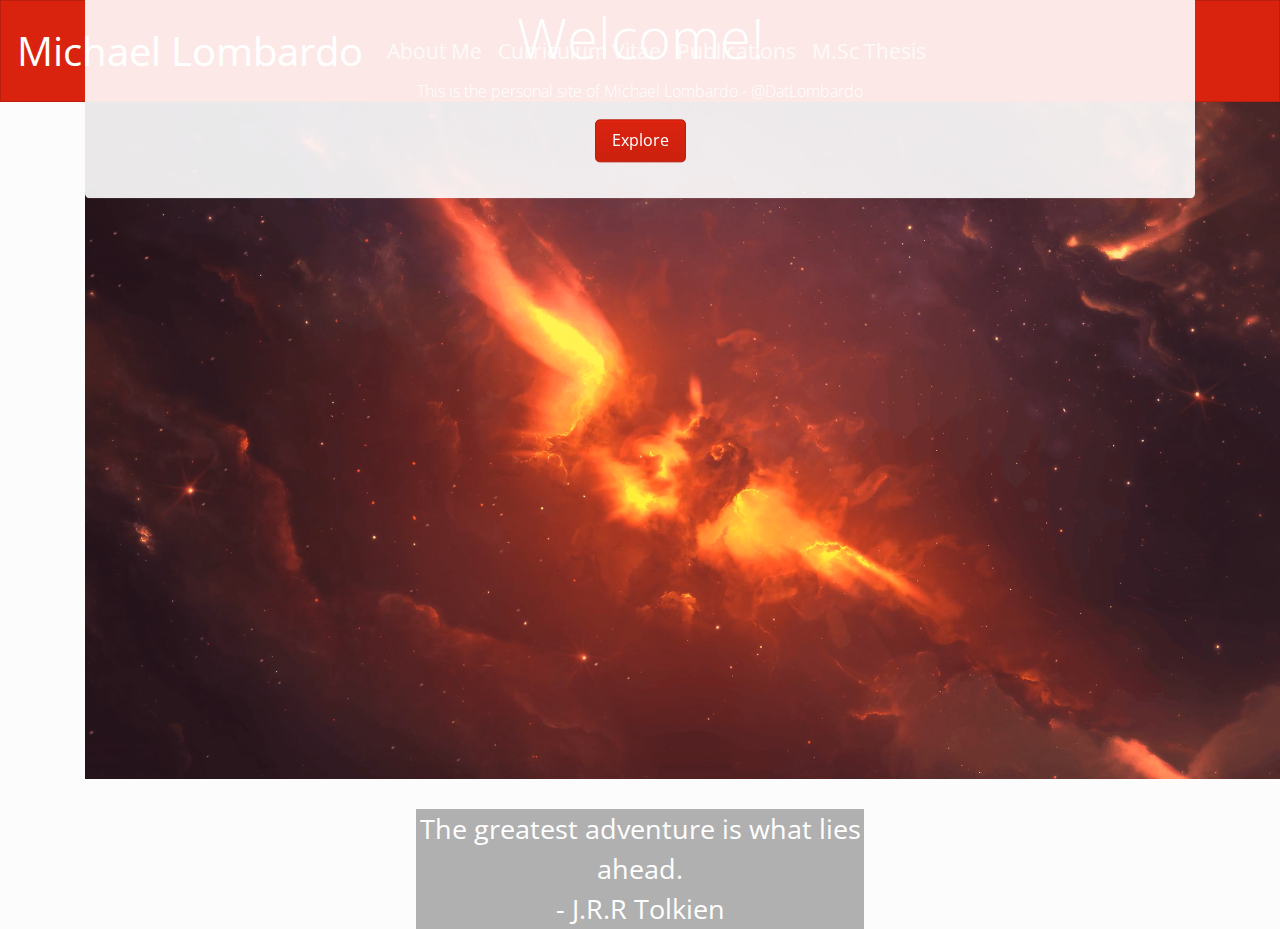
==== index.html @ 6d76cc5a "added fixes" ====
<!DOCTYPE html>
<html lang="en">
<head>
  <title>Redirecting...</title>
  <script>
    if (/Mobi|Android/i.test(navigator.userAgent)) {
      window.location.href = "vitae.html"; // Redirect mobile users
    } else {
      window.location.href = "landing.html"; // Redirect non-mobile users
    }
  </script>
</head>
<body>
  <p>Redirecting based on device...</p>
</body>
</html>
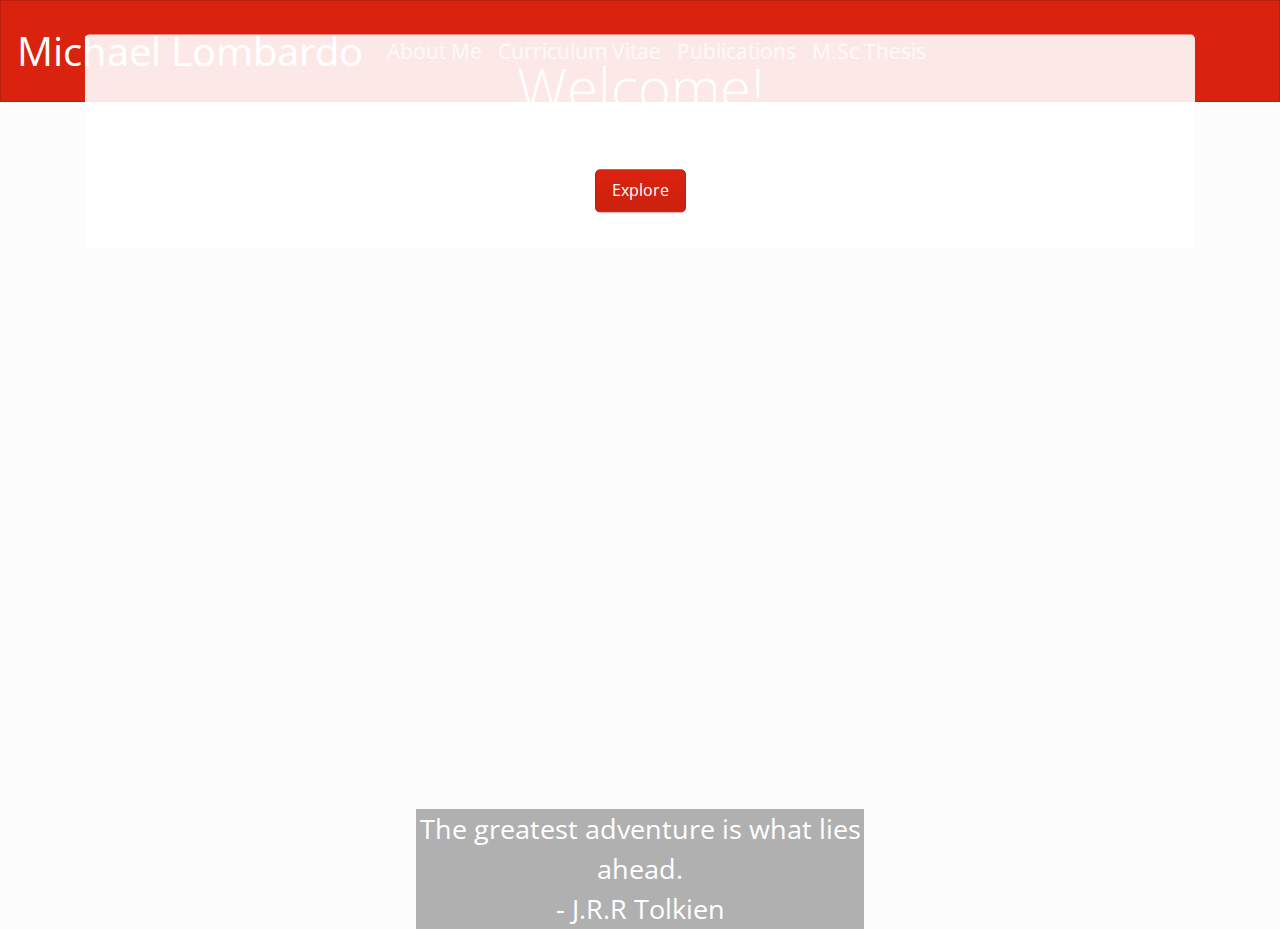
==== commit c99d10fe: "Removed video" ====
--- a/index.html
+++ b/index.html
@@ -1,16 +1,66 @@
 <!DOCTYPE html>
 <html lang="en">
 <head>
-  <title>Redirecting...</title>
-  <script>
-    if (/Mobi|Android/i.test(navigator.userAgent)) {
-      window.location.href = "vitae.html"; // Redirect mobile users
-    } else {
-      window.location.href = "landing.html"; // Redirect non-mobile users
+  <title>DatLombardo</title>
+  <meta charset="utf-8" />
+  <meta name="viewport" content="width=device-width, initial-scale=1" />
+  <link rel="stylesheet" href="assets/bootstrap.min.css">
+  <link rel="stylesheet" type="text/css" href="assets/text.css">
+  <link rel="stylesheet" href="https://maxcdn.bootstrapcdn.com/font-awesome/4.5.0/css/font-awesome.min.css">
+  <style>
+    /* Additional CSS for mobile optimization */
+    .jumbotron {
+      position: relative;
+      text-align: center;
+      background-color: rgba(255, 255, 255, 0.9);
+      padding: 20px;
+      margin-top: 50px; /* Adjust spacing */
     }
-  </script>
+    .blockquote {
+      margin-top: 20px;
+    }
+  </style>
 </head>
+
 <body>
-  <p>Redirecting based on device...</p>
+  <nav class="navbar navbar-expand-lg navbar-dark bg-primary">
+    <a class="navbar-brand" href="index.html">Michael Lombardo</a>
+    <button class="navbar-toggler" type="button" data-toggle="collapse" data-target="#navbarColor01" aria-controls="navbarColor01" aria-expanded="false" aria-label="Toggle navigation">
+      <span class="navbar-toggler-icon"></span>
+    </button>
+    <div class="collapse navbar-collapse" id="navbarColor01">
+      <ul class="navbar-nav mr-auto">
+        <li class="nav-item">
+          <a class="nav-link" href="about.html">About Me</a>
+        </li>
+        <li class="nav-item">
+          <a class="nav-link" href="vitae.html">Curriculum Vitae</a>
+        </li>
+        <li class="nav-item">
+          <a class="nav-link" href="publications.html">Publications</a>
+        </li>
+        <li class="nav-item">
+          <a class="nav-link" href="MScThesis.html">M.Sc Thesis</a>
+        </li>
+      </ul>
+    </div>
+  </nav>
+  <div class="container">
+    <div class="jumbotron">
+      <h1 class="display-4">Welcome!</h1>
+      <p class="lead">This is the personal site of Michael Lombardo - @DatLombardo</p>
+      <p class="lead">
+        <a class="btn btn-primary btn-lg" href="about.html" role="button">Explore</a>
+      </p>
+    </div>
+    <blockquote class="blockquote text-center">
+      <p class="mb-0">The greatest adventure is what lies ahead.</p>
+      <p class="mb-0">- J.R.R Tolkien</p>
+    </blockquote>
+  </div>
+
+  <!-- Bootstrap and jQuery scripts -->
+  <script src="https://code.jquery.com/jquery-3.5.1.min.js" integrity="sha256-9/aliU8dGd2tb6OSsuzixeV4y/faTqgFtohetphbbj0=" crossorigin="anonymous"></script>
+  <script src="https://cdn.jsdelivr.net/npm/bootstrap@4.5.3/dist/js/bootstrap.min.js" integrity="sha384-w1Q4orYjBQndcko6MimVbzY0tgp4pWB4lZ7lr30WKz0vr/aWKhXdBNmNb5D92v7s" crossorigin="anonymous"></script>
 </body>
 </html>
--- a/assets/text.css
+++ b/assets/text.css
@@ -0,0 +1,130 @@
+nav{
+overflow: auto;
+}
+.html{
+  background-color:red;
+}
+
+/*
+Main
+ */
+.navHead {
+  height:10%;
+}
+
+.navbar-brand{
+  font-size: 30pt;
+}
+
+.nav-item{
+  font-size: 16pt;
+}
+.jumbotron {
+    left: 50%;
+    position: absolute;
+    top: 55%;
+    transform: translate(-50%, -55%);
+    text-align: center;
+    width: auto;
+    height: auto;
+    background: rgba(0, 0, 0, 0.3);
+    background-clip:padding-box;
+    padding:25px;
+    color: #fff;
+}
+.blockquote {
+    left: 50%;
+    position: absolute;
+    top: 95%;
+    transform: translate(-50%, -55%);
+    text-align: center;
+    width: 35%;
+    height: auto;
+    color: #fff;
+    font-size: 20pt;
+    background: rgba(0, 0, 0, 0.3);
+}
+
+#videoBG
+ {
+    position:fixed;
+    z-index: -1;
+    height: 100vh;
+    width: 100%;
+    object-fit: cover;
+}
+
+ul.social-network {
+	list-style: none;
+	display: inline;
+  float:right;
+	margin-left:0 !important;
+	padding: 0;
+}
+ul.social-network li {
+	display: inline;
+	margin: 0 5px;
+}
+
+.social-network a.icoFacebook:hover {
+	background-color:#3B5998;
+}
+.social-network a.icoTwitter:hover {
+	background-color:#33ccff;
+}
+.social-network a.icoLinkedin:hover {
+	background-color:#007bb7;
+}
+.social-network a.icoGithub:hover {
+	background-color:#000000;
+}
+.social-network a.icoInstagram:hover {
+	background-color:#833AB4;
+}
+
+.social-network a.icoInstagram:hover i, .social-network a.icoFacebook:hover i, .social-network a.icoTwitter:hover i, .social-network a.icoGithub:hover i, .social-network a.icoLinkedin:hover i, {
+	color:#fff;
+}
+
+a.socialIcon:hover, .socialHoverClass {
+	color:#44BCDD;
+}
+
+.social-circle li a {
+	display:inline-block;
+	position:relative;
+	margin:0 auto 0 auto;
+	-moz-border-radius:50%;
+	-webkit-border-radius:50%;
+	border-radius:50%;
+	text-align:center;
+	width: 50px;
+	height: 50px;
+	font-size:20px;
+	background-color: #464646;
+}
+.social-circle li i {
+	margin:0;
+	line-height:50px;
+	text-align: center;
+}
+
+.social-circle li a:hover i, .triggeredHover {
+	-moz-transform: rotate(360deg);
+	-webkit-transform: rotate(360deg);
+	-ms--transform: rotate(360deg);
+	transform: rotate(360deg);
+	-webkit-transition: all 1s;
+	-moz-transition: all 1s;
+	-o-transition: all 1s;
+	-ms-transition: all 1s;
+	transition: all 1s;
+}
+.social-circle i {
+	color: #fff;
+	-webkit-transition: all 1s;
+	-moz-transition: all 1s;
+	-o-transition: all 1s;
+	-ms-transition: all 1s;
+	transition: all 1s;
+}
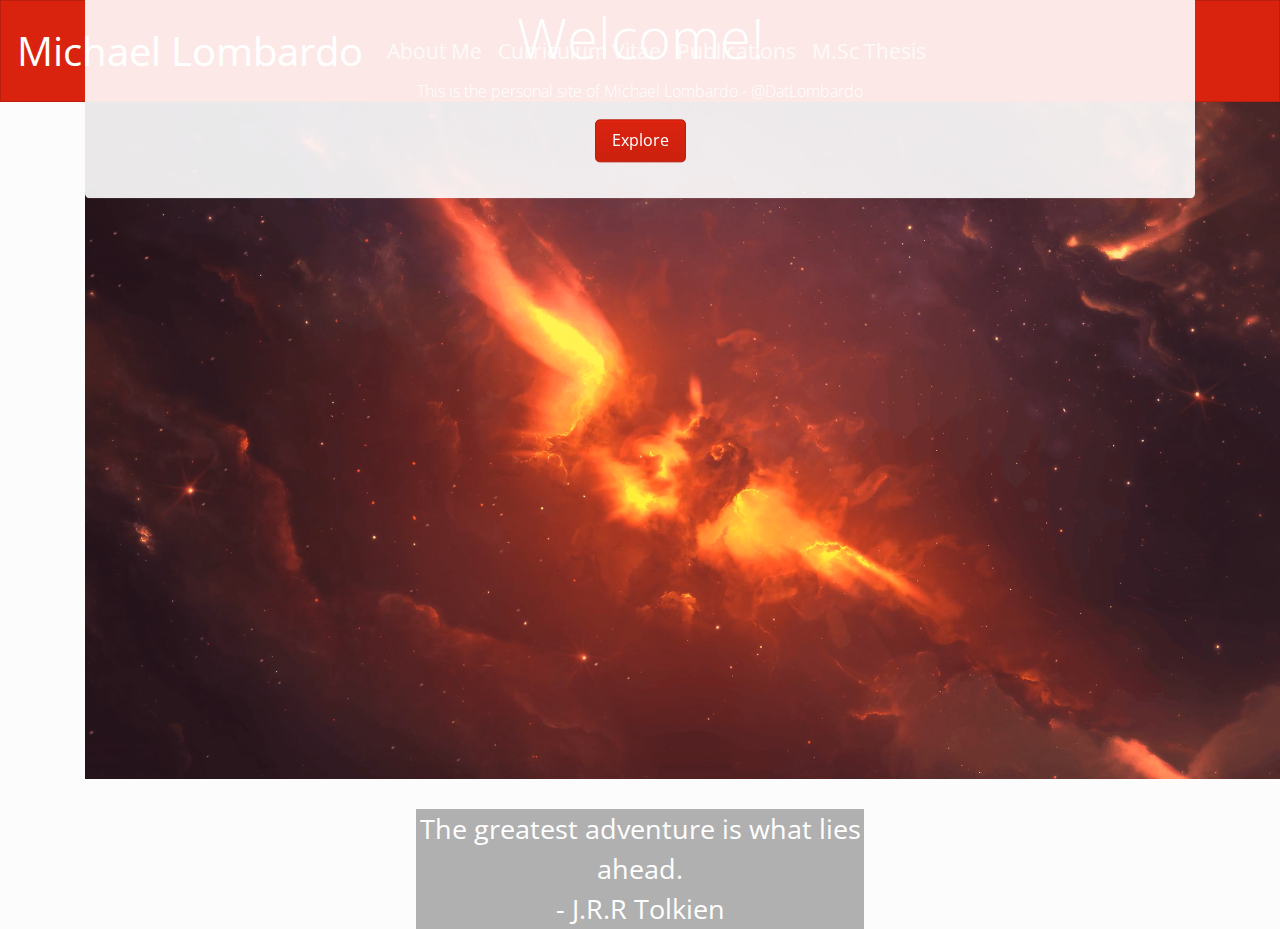
==== commit aa0e9d9c: "reverted" ====
--- a/index.html
+++ b/index.html
@@ -1,66 +1,16 @@
 <!DOCTYPE html>
 <html lang="en">
 <head>
-  <title>DatLombardo</title>
-  <meta charset="utf-8" />
-  <meta name="viewport" content="width=device-width, initial-scale=1" />
-  <link rel="stylesheet" href="assets/bootstrap.min.css">
-  <link rel="stylesheet" type="text/css" href="assets/text.css">
-  <link rel="stylesheet" href="https://maxcdn.bootstrapcdn.com/font-awesome/4.5.0/css/font-awesome.min.css">
-  <style>
-    /* Additional CSS for mobile optimization */
-    .jumbotron {
-      position: relative;
-      text-align: center;
-      background-color: rgba(255, 255, 255, 0.9);
-      padding: 20px;
-      margin-top: 50px; /* Adjust spacing */
+  <title>Redirecting...</title>
+  <script>
+    if (/Mobi|Android/i.test(navigator.userAgent)) {
+      window.location.href = "vitae.html"; // Redirect mobile users
+    } else {
+      window.location.href = "desktop.html"; // Redirect non-mobile users
     }
-    .blockquote {
-      margin-top: 20px;
-    }
-  </style>
+  </script>
 </head>
-
 <body>
-  <nav class="navbar navbar-expand-lg navbar-dark bg-primary">
-    <a class="navbar-brand" href="index.html">Michael Lombardo</a>
-    <button class="navbar-toggler" type="button" data-toggle="collapse" data-target="#navbarColor01" aria-controls="navbarColor01" aria-expanded="false" aria-label="Toggle navigation">
-      <span class="navbar-toggler-icon"></span>
-    </button>
-    <div class="collapse navbar-collapse" id="navbarColor01">
-      <ul class="navbar-nav mr-auto">
-        <li class="nav-item">
-          <a class="nav-link" href="about.html">About Me</a>
-        </li>
-        <li class="nav-item">
-          <a class="nav-link" href="vitae.html">Curriculum Vitae</a>
-        </li>
-        <li class="nav-item">
-          <a class="nav-link" href="publications.html">Publications</a>
-        </li>
-        <li class="nav-item">
-          <a class="nav-link" href="MScThesis.html">M.Sc Thesis</a>
-        </li>
-      </ul>
-    </div>
-  </nav>
-  <div class="container">
-    <div class="jumbotron">
-      <h1 class="display-4">Welcome!</h1>
-      <p class="lead">This is the personal site of Michael Lombardo - @DatLombardo</p>
-      <p class="lead">
-        <a class="btn btn-primary btn-lg" href="about.html" role="button">Explore</a>
-      </p>
-    </div>
-    <blockquote class="blockquote text-center">
-      <p class="mb-0">The greatest adventure is what lies ahead.</p>
-      <p class="mb-0">- J.R.R Tolkien</p>
-    </blockquote>
-  </div>
-
-  <!-- Bootstrap and jQuery scripts -->
-  <script src="https://code.jquery.com/jquery-3.5.1.min.js" integrity="sha256-9/aliU8dGd2tb6OSsuzixeV4y/faTqgFtohetphbbj0=" crossorigin="anonymous"></script>
-  <script src="https://cdn.jsdelivr.net/npm/bootstrap@4.5.3/dist/js/bootstrap.min.js" integrity="sha384-w1Q4orYjBQndcko6MimVbzY0tgp4pWB4lZ7lr30WKz0vr/aWKhXdBNmNb5D92v7s" crossorigin="anonymous"></script>
+  <p>Redirecting based on device...</p>
 </body>
 </html>
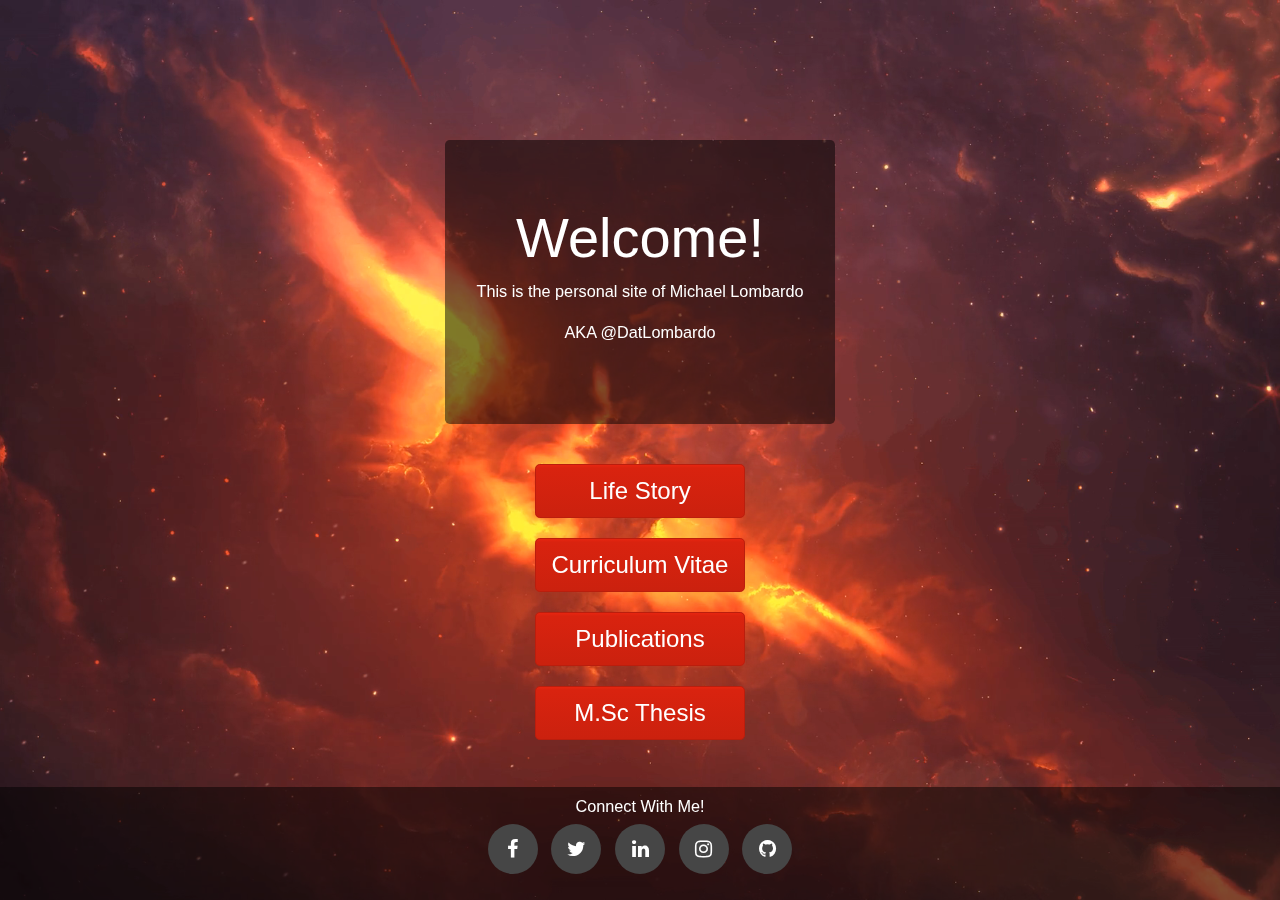
==== commit 42581957: "Huge overhaul" ====
--- a/index.html
+++ b/index.html
@@ -1,16 +1,55 @@
 <!DOCTYPE html>
 <html lang="en">
+
 <head>
-  <title>Redirecting...</title>
-  <script>
-    if (/Mobi|Android/i.test(navigator.userAgent)) {
-      window.location.href = "vitae.html"; // Redirect mobile users
-    } else {
-      window.location.href = "desktop.html"; // Redirect non-mobile users
-    }
-  </script>
+  <title>DatLombardo</title>
+  <meta charset="utf-8" />
+  <meta name="viewport" content="width=device-width, initial-scale=1" />
+  <link rel="stylesheet" href="assets/bootstrap.min.css">
+  <link rel="stylesheet" type="text/css" href="assets/landing.css">
+
+  <link rel="stylesheet" href="https://maxcdn.bootstrapcdn.com/font-awesome/4.5.0/css/font-awesome.min.css">
 </head>
+
 <body>
-  <p>Redirecting based on device...</p>
+  <div>
+    <video id="videoBG" poster="assets/backgroundSplash.png" autoplay muted loop>
+      <source src="assets/backgroundSplash.mp4" class="img-responsive" type="video/mp4">
+    </video>
+  <div class="container">
+    <div class="welcome-div">
+      <div class="jumbotron">
+        <h1 class="display-4">Welcome!</h1>
+        <p class="lead">This is the personal site of Michael Lombardo</p>
+        <p class="lead">AKA @DatLombardo</p>
+      </div>
+    </div>
+    <div class="btn-container">
+      <a class="btn btn-primary btn-lg" href="lifeStory.html" role="button">Life Story</a>
+      <a class="btn btn-primary btn-lg" href="vitae.html" role="button">Curriculum Vitae</a>
+      <a class="btn btn-primary btn-lg" href="publications.html" role="button">Publications</a>
+      <a class="btn btn-primary btn-lg" href="MScThesis.html" role="button">M.Sc Thesis</a>
+    </div>
+  </div>
+  <footer class="page-footer">
+    <div class="container-fluid text-center text-md-center">
+      <div class="row">
+        <div class="col-md-12 mt-md-0 mt-3">
+          <h5 class="text">Connect With Me!</h5>
+          <div class="d-flex justify-content-center">
+            <ul class="social-network social-circle">
+                <li><a onclick="location.href='https://www.facebook.com/michael.lombardo.129'" style="cursor: pointer;" class="icoFacebook" title="Facebook"><i class="fa fa-facebook"></i></a></li>
+                <li><a onclick="location.href='https://twitter.com/DatLombardo'" style="cursor: pointer;" class="icoTwitter" title="Twitter"><i class="fa fa-twitter"></i></a></li>
+                <li><a onclick="location.href='https://www.linkedin.com/in/michael-lombardo-78650a107/'" style="cursor: pointer;" class="icoLinkedin" title="Linkedin"><i class="fa fa-linkedin"></i></a></li>
+                <li><a onclick="location.href='https://www.instagram.com/datlombardo/'" style="cursor: pointer;" class="icoInstagram" title="Instagram"><i class="fa fa-instagram"></i></a></li>
+                <li><a onclick="location.href='https://github.com/DatLombardo'" style="cursor: pointer;" class="icoGithub" title="GitHub"><i class="fa fa-github"></i></a></li>
+            </ul>
+          </div>
+      </div>
+    </div>
+    </div>
+  </footer>
 </body>
+<script src="https://code.jquery.com/jquery-3.5.1.min.js" integrity="sha256-9/aliU8dGd2tb6OSsuzixeV4y/faTqgFtohetphbbj0=" crossorigin="anonymous"></script>
+<script src="https://cdn.jsdelivr.net/npm/bootstrap@4.5.3/dist/js/bootstrap.min.js" integrity="sha384-w1Q4orYjBQndcko6MimVbzY0tgp4pWB4lZ7lr30WKz0vr/aWKhXdBNmNb5D92v7s" crossorigin="anonymous"></script>
 </html>
--- a/assets/landing.css
+++ b/assets/landing.css
@@ -0,0 +1,147 @@
+nav {
+  overflow: auto;
+  color: #fff;
+}
+
+/*
+Main
+ */
+.navHead {
+  height:10%;
+}
+
+.navbar-brand{
+  font-size: 30pt;
+}
+
+.nav-item{
+  font-size: 16pt;
+}
+
+#videoBG
+ {
+    position:fixed;
+    z-index: -1;
+    height: 100vh;
+    width: 100%;
+    object-fit: cover;
+}
+
+
+body {
+  margin: 0;
+  padding: 0;
+  font-family: Arial, sans-serif;
+  color: #fff;
+  background-color: #000;
+}
+
+.container {
+  display: flex;
+  flex-direction: column;
+  justify-content: center;
+  align-items: center;
+  min-height: 100vh;
+}
+
+.jumbotron {
+  text-align: center;
+  margin-bottom: 20px;
+  background: rgba(0, 0, 0, 0.5);
+}
+
+.btn-container {
+  text-align: center;
+  margin-top: 20px;
+}
+
+.btn-container .btn {
+  display: block;
+  margin-bottom: 20px;
+  font-size: 24px;
+  color: #fff;
+}
+
+.page-footer {
+  position: absolute;
+  bottom: 0;
+  width: 100%;
+  text-align: center;
+  background-color: rgba(0, 0, 0, 0.5);
+  padding: 10px 0;
+}
+
+ul.social-network {
+	list-style: none;
+	display: inline;
+  float:right;
+	margin-left:0 !important;
+	padding: 0;
+}
+ul.social-network li {
+	display: inline;
+	margin: 0 5px;
+}
+
+.social-network a.icoFacebook:hover {
+	background-color:#3B5998;
+}
+.social-network a.icoTwitter:hover {
+	background-color:#33ccff;
+}
+.social-network a.icoLinkedin:hover {
+	background-color:#007bb7;
+}
+.social-network a.icoGithub:hover {
+	background-color:#000000;
+}
+.social-network a.icoInstagram:hover {
+	background-color:#833AB4;
+}
+
+.social-network a.icoInstagram:hover i, .social-network a.icoFacebook:hover i, .social-network a.icoTwitter:hover i, .social-network a.icoGithub:hover i, .social-network a.icoLinkedin:hover i, {
+	color:#000;
+}
+
+a.socialIcon:hover, .socialHoverClass {
+	color:#44BCDD;
+}
+
+.social-circle li a {
+	display:inline-block;
+	position:relative;
+	margin:0 auto 0 auto;
+	-moz-border-radius:50%;
+	-webkit-border-radius:50%;
+	border-radius:50%;
+	text-align:center;
+	width: 50px;
+	height: 50px;
+	font-size:20px;
+	background-color: #464646;
+}
+.social-circle li i {
+	margin:0;
+	line-height:50px;
+	text-align: center;
+}
+
+.social-circle li a:hover i, .triggeredHover {
+	-moz-transform: rotate(360deg);
+	-webkit-transform: rotate(360deg);
+	-ms--transform: rotate(360deg);
+	transform: rotate(360deg);
+	-webkit-transition: all 1s;
+	-moz-transition: all 1s;
+	-o-transition: all 1s;
+	-ms-transition: all 1s;
+	transition: all 1s;
+}
+.social-circle i {
+	color: #fff;
+	-webkit-transition: all 1s;
+	-moz-transition: all 1s;
+	-o-transition: all 1s;
+	-ms-transition: all 1s;
+	transition: all 1s;
+}
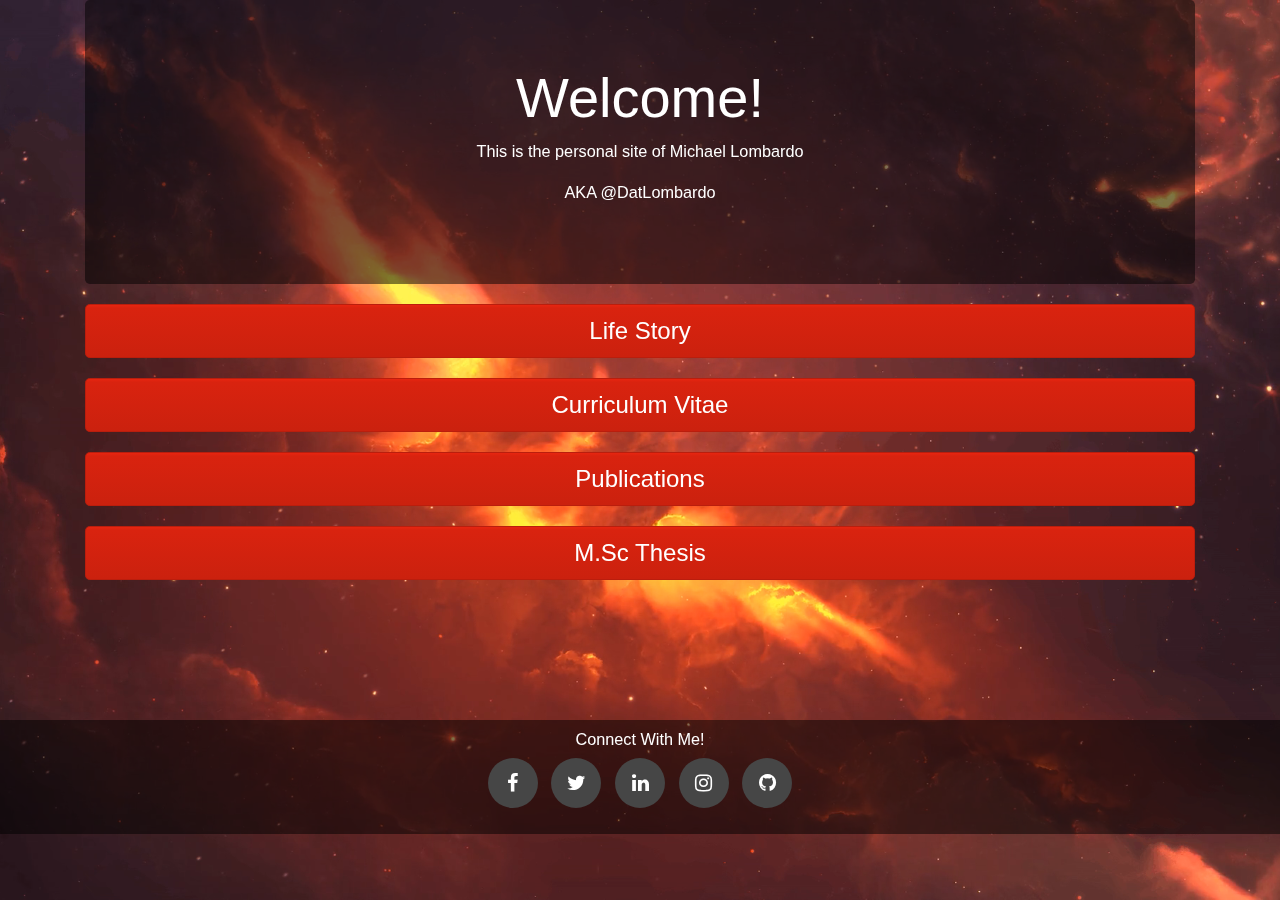
==== commit 750e7571: "Moved landing assets" ====
--- a/index.html
+++ b/index.html
@@ -7,14 +7,14 @@
   <meta name="viewport" content="width=device-width, initial-scale=1" />
   <link rel="stylesheet" href="assets/bootstrap.min.css">
   <link rel="stylesheet" type="text/css" href="assets/landing.css">
-
+  <link rel="stylesheet" type="text/css" href="assets/footer.css">
   <link rel="stylesheet" href="https://maxcdn.bootstrapcdn.com/font-awesome/4.5.0/css/font-awesome.min.css">
 </head>
 
 <body>
   <div>
-    <video id="videoBG" poster="assets/backgroundSplash.png" autoplay muted loop>
-      <source src="assets/backgroundSplash.mp4" class="img-responsive" type="video/mp4">
+    <video id="videoBG" poster="assets/landing/backgroundSplash.png" autoplay muted loop>
+      <source src="assets/landing/backgroundSplash.mp4" class="img-responsive" type="video/mp4">
     </video>
   <div class="container">
     <div class="welcome-div">
@@ -31,25 +31,25 @@
       <a class="btn btn-primary btn-lg" href="MScThesis.html" role="button">M.Sc Thesis</a>
     </div>
   </div>
-  <footer class="page-footer">
-    <div class="container-fluid text-center text-md-center">
-      <div class="row">
-        <div class="col-md-12 mt-md-0 mt-3">
-          <h5 class="text">Connect With Me!</h5>
-          <div class="d-flex justify-content-center">
-            <ul class="social-network social-circle">
-                <li><a onclick="location.href='https://www.facebook.com/michael.lombardo.129'" style="cursor: pointer;" class="icoFacebook" title="Facebook"><i class="fa fa-facebook"></i></a></li>
-                <li><a onclick="location.href='https://twitter.com/DatLombardo'" style="cursor: pointer;" class="icoTwitter" title="Twitter"><i class="fa fa-twitter"></i></a></li>
-                <li><a onclick="location.href='https://www.linkedin.com/in/michael-lombardo-78650a107/'" style="cursor: pointer;" class="icoLinkedin" title="Linkedin"><i class="fa fa-linkedin"></i></a></li>
-                <li><a onclick="location.href='https://www.instagram.com/datlombardo/'" style="cursor: pointer;" class="icoInstagram" title="Instagram"><i class="fa fa-instagram"></i></a></li>
-                <li><a onclick="location.href='https://github.com/DatLombardo'" style="cursor: pointer;" class="icoGithub" title="GitHub"><i class="fa fa-github"></i></a></li>
-            </ul>
-          </div>
-      </div>
+</body>
+<footer class="page-footer">
+  <div class="container-fluid text-center text-md-center">
+    <div class="row">
+      <div class="col-md-12 mt-md-0 mt-3">
+        <h5 class="text">Connect With Me!</h5>
+        <div class="d-flex justify-content-center">
+          <ul class="social-network social-circle">
+              <li><a onclick="location.href='https://www.facebook.com/michael.lombardo.129'" style="cursor: pointer;" class="icoFacebook" title="Facebook"><i class="fa fa-facebook"></i></a></li>
+              <li><a onclick="location.href='https://twitter.com/DatLombardo'" style="cursor: pointer;" class="icoTwitter" title="Twitter"><i class="fa fa-twitter"></i></a></li>
+              <li><a onclick="location.href='https://www.linkedin.com/in/michael-lombardo-78650a107/'" style="cursor: pointer;" class="icoLinkedin" title="Linkedin"><i class="fa fa-linkedin"></i></a></li>
+              <li><a onclick="location.href='https://www.instagram.com/datlombardo/'" style="cursor: pointer;" class="icoInstagram" title="Instagram"><i class="fa fa-instagram"></i></a></li>
+              <li><a onclick="location.href='https://github.com/DatLombardo'" style="cursor: pointer;" class="icoGithub" title="GitHub"><i class="fa fa-github"></i></a></li>
+          </ul>
+        </div>
     </div>
-    </div>
-  </footer>
-</body>
+  </div>
+  </div>
+</footer>
 <script src="https://code.jquery.com/jquery-3.5.1.min.js" integrity="sha256-9/aliU8dGd2tb6OSsuzixeV4y/faTqgFtohetphbbj0=" crossorigin="anonymous"></script>
 <script src="https://cdn.jsdelivr.net/npm/bootstrap@4.5.3/dist/js/bootstrap.min.js" integrity="sha384-w1Q4orYjBQndcko6MimVbzY0tgp4pWB4lZ7lr30WKz0vr/aWKhXdBNmNb5D92v7s" crossorigin="anonymous"></script>
 </html>
--- a/assets/landing.css
+++ b/assets/landing.css
@@ -3,9 +3,6 @@
   color: #fff;
 }
 
-/*
-Main
- */
 .navHead {
   height:10%;
 }
@@ -27,7 +24,6 @@
     object-fit: cover;
 }
 
-
 body {
   margin: 0;
   padding: 0;
@@ -37,11 +33,10 @@
 }
 
 .container {
-  display: flex;
   flex-direction: column;
   justify-content: center;
   align-items: center;
-  min-height: 100vh;
+  min-height: 80vh;
 }
 
 .jumbotron {
@@ -61,87 +56,3 @@
   font-size: 24px;
   color: #fff;
 }
-
-.page-footer {
-  position: absolute;
-  bottom: 0;
-  width: 100%;
-  text-align: center;
-  background-color: rgba(0, 0, 0, 0.5);
-  padding: 10px 0;
-}
-
-ul.social-network {
-	list-style: none;
-	display: inline;
-  float:right;
-	margin-left:0 !important;
-	padding: 0;
-}
-ul.social-network li {
-	display: inline;
-	margin: 0 5px;
-}
-
-.social-network a.icoFacebook:hover {
-	background-color:#3B5998;
-}
-.social-network a.icoTwitter:hover {
-	background-color:#33ccff;
-}
-.social-network a.icoLinkedin:hover {
-	background-color:#007bb7;
-}
-.social-network a.icoGithub:hover {
-	background-color:#000000;
-}
-.social-network a.icoInstagram:hover {
-	background-color:#833AB4;
-}
-
-.social-network a.icoInstagram:hover i, .social-network a.icoFacebook:hover i, .social-network a.icoTwitter:hover i, .social-network a.icoGithub:hover i, .social-network a.icoLinkedin:hover i, {
-	color:#000;
-}
-
-a.socialIcon:hover, .socialHoverClass {
-	color:#44BCDD;
-}
-
-.social-circle li a {
-	display:inline-block;
-	position:relative;
-	margin:0 auto 0 auto;
-	-moz-border-radius:50%;
-	-webkit-border-radius:50%;
-	border-radius:50%;
-	text-align:center;
-	width: 50px;
-	height: 50px;
-	font-size:20px;
-	background-color: #464646;
-}
-.social-circle li i {
-	margin:0;
-	line-height:50px;
-	text-align: center;
-}
-
-.social-circle li a:hover i, .triggeredHover {
-	-moz-transform: rotate(360deg);
-	-webkit-transform: rotate(360deg);
-	-ms--transform: rotate(360deg);
-	transform: rotate(360deg);
-	-webkit-transition: all 1s;
-	-moz-transition: all 1s;
-	-o-transition: all 1s;
-	-ms-transition: all 1s;
-	transition: all 1s;
-}
-.social-circle i {
-	color: #fff;
-	-webkit-transition: all 1s;
-	-moz-transition: all 1s;
-	-o-transition: all 1s;
-	-ms-transition: all 1s;
-	transition: all 1s;
-}
--- a/assets/footer.css
+++ b/assets/footer.css
@@ -0,0 +1,83 @@
+.page-footer {
+  bottom: 0;
+  width: 100%;
+  text-align: center;
+  background-color: rgba(0, 0, 0, 0.5);
+  padding: 10px 0;
+}
+
+
+ul.social-network {
+	list-style: none;
+	display: inline;
+  float:right;
+	margin-left:0 !important;
+	padding: 0;
+}
+ul.social-network li {
+	display: inline;
+	margin: 0 5px;
+}
+
+.social-network a.icoFacebook:hover {
+	background-color:#3B5998;
+}
+.social-network a.icoTwitter:hover {
+	background-color:#33ccff;
+}
+.social-network a.icoLinkedin:hover {
+	background-color:#007bb7;
+}
+.social-network a.icoGithub:hover {
+	background-color:#000000;
+}
+.social-network a.icoInstagram:hover {
+	background-color:#833AB4;
+}
+
+.social-network a.icoInstagram:hover i, .social-network a.icoFacebook:hover i, .social-network a.icoTwitter:hover i, .social-network a.icoGithub:hover i, .social-network a.icoLinkedin:hover i, {
+	color:#fff;
+}
+
+a.socialIcon:hover, .socialHoverClass {
+	color:#44BCDD;
+}
+
+.social-circle li a {
+	display:inline-block;
+	position:relative;
+	margin:0 auto 0 auto;
+	-moz-border-radius:50%;
+	-webkit-border-radius:50%;
+	border-radius:50%;
+	text-align:center;
+	width: 50px;
+	height: 50px;
+	font-size:20px;
+	background-color: #464646;
+}
+.social-circle li i {
+	margin:0;
+	line-height:50px;
+	text-align: center;
+}
+
+.social-circle li a:hover i, .triggeredHover {
+	-moz-transform: rotate(360deg);
+	-webkit-transform: rotate(360deg);
+	-ms--transform: rotate(360deg);
+	transform: rotate(360deg);
+	-webkit-transition: all 1s;
+	-moz-transition: all 1s;
+	-o-transition: all 1s;
+	-ms-transition: all 1s;
+	transition: all 1s;
+}
+.social-circle i {
+	color: #fff;
+	-webkit-transition: all 1s;
+	-moz-transition: all 1s;
+	-o-transition: all 1s;
+	-ms-transition: all 1s;
+	transition: all 1s;
+}
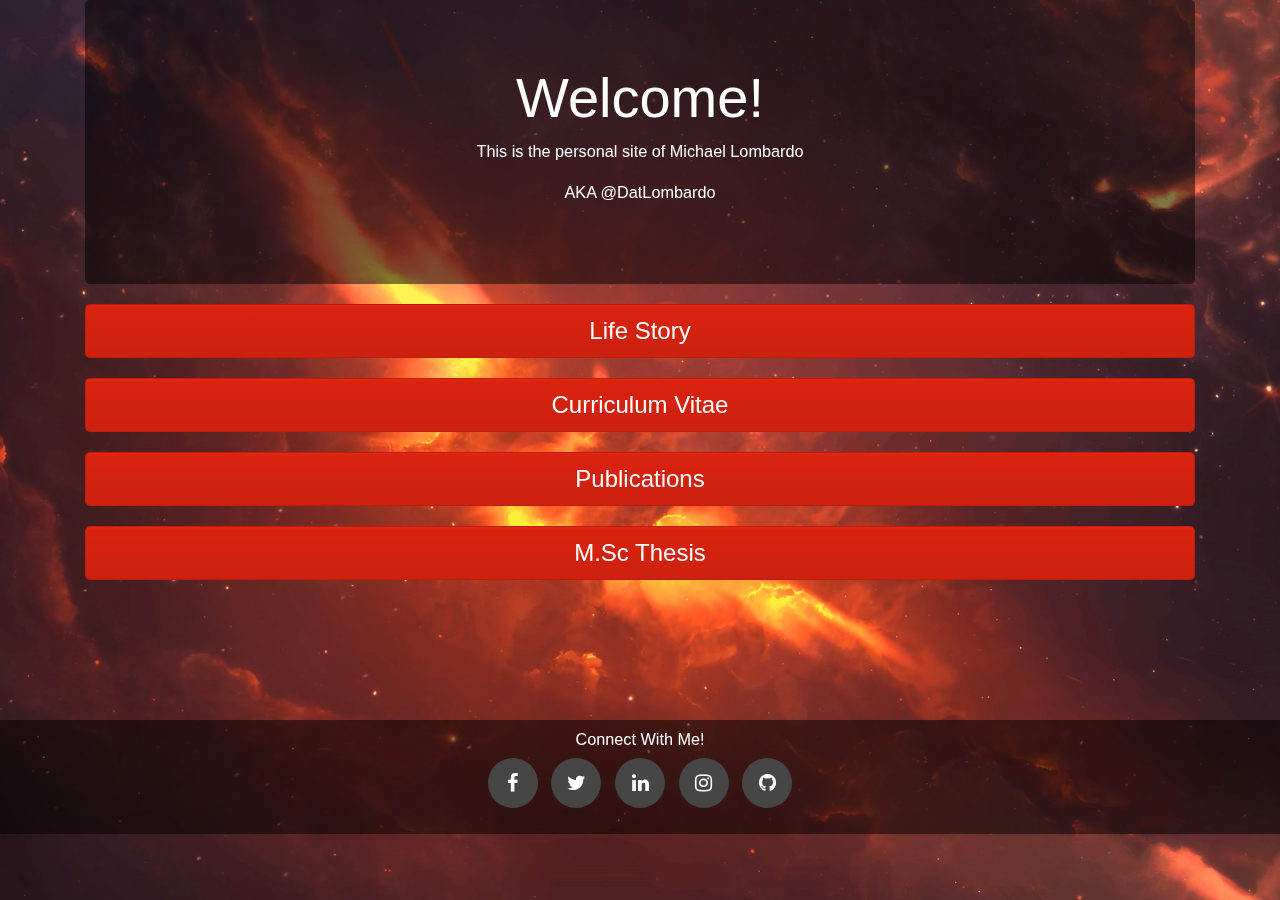
==== commit e97adcd6: "Moved css" ====
--- a/index.html
+++ b/index.html
@@ -6,8 +6,8 @@
   <meta charset="utf-8" />
   <meta name="viewport" content="width=device-width, initial-scale=1" />
   <link rel="stylesheet" href="assets/bootstrap.min.css">
-  <link rel="stylesheet" type="text/css" href="assets/landing.css">
-  <link rel="stylesheet" type="text/css" href="assets/footer.css">
+  <link rel="stylesheet" type="text/css" href="assets/style/landing.css">
+  <link rel="stylesheet" type="text/css" href="assets/style/footer.css">
   <link rel="stylesheet" href="https://maxcdn.bootstrapcdn.com/font-awesome/4.5.0/css/font-awesome.min.css">
 </head>
 
--- a/assets/style/landing.css
+++ b/assets/style/landing.css
@@ -0,0 +1,58 @@
+nav {
+  overflow: auto;
+  color: #fff;
+}
+
+.navHead {
+  height:10%;
+}
+
+.navbar-brand{
+  font-size: 30pt;
+}
+
+.nav-item{
+  font-size: 16pt;
+}
+
+#videoBG
+ {
+    position:fixed;
+    z-index: -1;
+    height: 100vh;
+    width: 100%;
+    object-fit: cover;
+}
+
+body {
+  margin: 0;
+  padding: 0;
+  font-family: Arial, sans-serif;
+  color: #fff;
+  background-color: #000;
+}
+
+.container {
+  flex-direction: column;
+  justify-content: center;
+  align-items: center;
+  min-height: 80vh;
+}
+
+.jumbotron {
+  text-align: center;
+  margin-bottom: 20px;
+  background: rgba(0, 0, 0, 0.5);
+}
+
+.btn-container {
+  text-align: center;
+  margin-top: 20px;
+}
+
+.btn-container .btn {
+  display: block;
+  margin-bottom: 20px;
+  font-size: 24px;
+  color: #fff;
+}
--- a/assets/style/footer.css
+++ b/assets/style/footer.css
@@ -0,0 +1,83 @@
+.page-footer {
+  bottom: 0;
+  width: 100%;
+  text-align: center;
+  background-color: rgba(0, 0, 0, 0.5);
+  padding: 10px 0;
+}
+
+
+ul.social-network {
+	list-style: none;
+	display: inline;
+  float:right;
+	margin-left:0 !important;
+	padding: 0;
+}
+ul.social-network li {
+	display: inline;
+	margin: 0 5px;
+}
+
+.social-network a.icoFacebook:hover {
+	background-color:#3B5998;
+}
+.social-network a.icoTwitter:hover {
+	background-color:#33ccff;
+}
+.social-network a.icoLinkedin:hover {
+	background-color:#007bb7;
+}
+.social-network a.icoGithub:hover {
+	background-color:#000000;
+}
+.social-network a.icoInstagram:hover {
+	background-color:#833AB4;
+}
+
+.social-network a.icoInstagram:hover i, .social-network a.icoFacebook:hover i, .social-network a.icoTwitter:hover i, .social-network a.icoGithub:hover i, .social-network a.icoLinkedin:hover i, {
+	color:#fff;
+}
+
+a.socialIcon:hover, .socialHoverClass {
+	color:#44BCDD;
+}
+
+.social-circle li a {
+	display:inline-block;
+	position:relative;
+	margin:0 auto 0 auto;
+	-moz-border-radius:50%;
+	-webkit-border-radius:50%;
+	border-radius:50%;
+	text-align:center;
+	width: 50px;
+	height: 50px;
+	font-size:20px;
+	background-color: #464646;
+}
+.social-circle li i {
+	margin:0;
+	line-height:50px;
+	text-align: center;
+}
+
+.social-circle li a:hover i, .triggeredHover {
+	-moz-transform: rotate(360deg);
+	-webkit-transform: rotate(360deg);
+	-ms--transform: rotate(360deg);
+	transform: rotate(360deg);
+	-webkit-transition: all 1s;
+	-moz-transition: all 1s;
+	-o-transition: all 1s;
+	-ms-transition: all 1s;
+	transition: all 1s;
+}
+.social-circle i {
+	color: #fff;
+	-webkit-transition: all 1s;
+	-moz-transition: all 1s;
+	-o-transition: all 1s;
+	-ms-transition: all 1s;
+	transition: all 1s;
+}
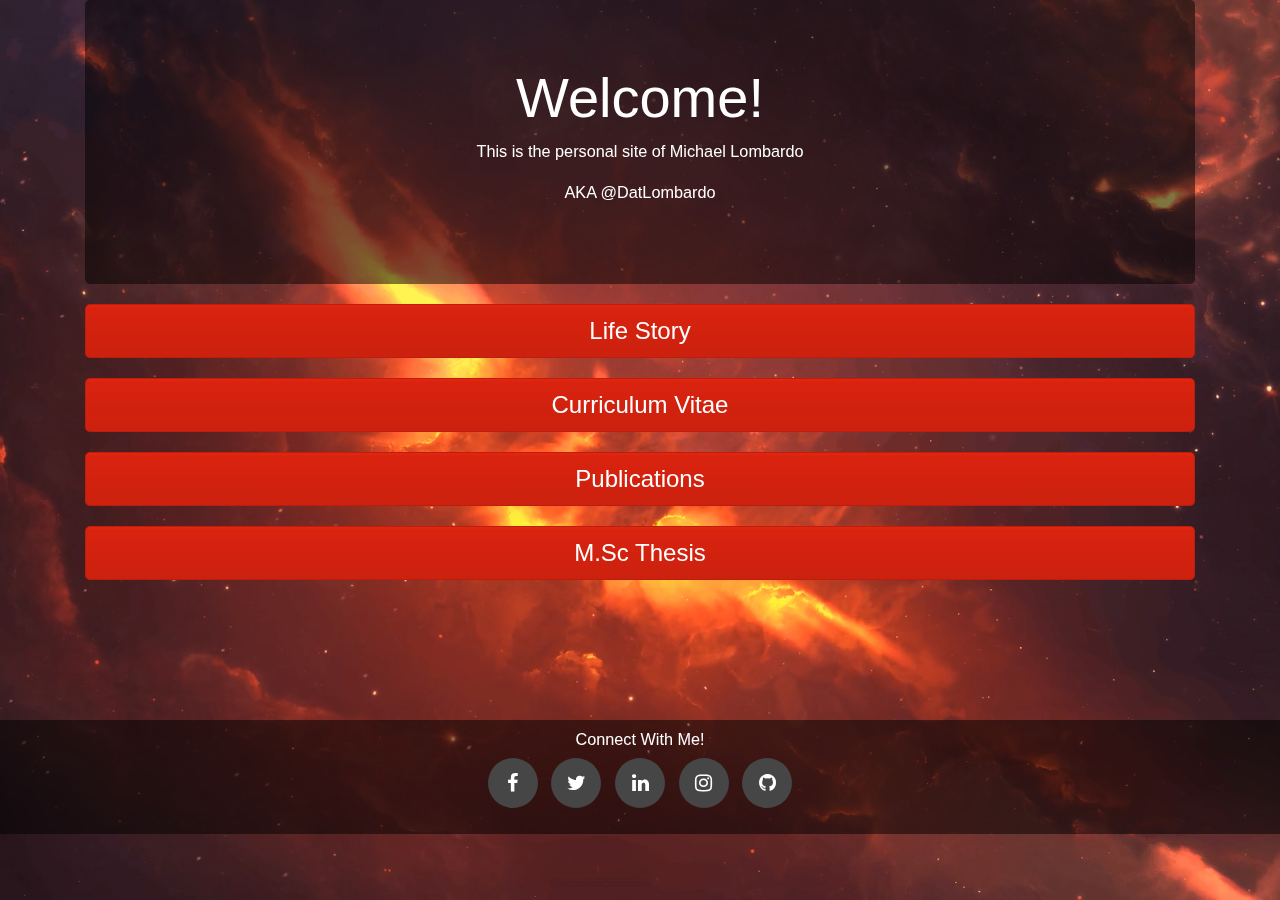
==== commit 267bee9b: "Added bootstrap pointer" ====
--- a/index.html
+++ b/index.html
@@ -5,7 +5,7 @@
   <title>DatLombardo</title>
   <meta charset="utf-8" />
   <meta name="viewport" content="width=device-width, initial-scale=1" />
-  <link rel="stylesheet" href="assets/bootstrap.min.css">
+  <link rel="stylesheet" href="assets/style/bootstrap.min.css">
   <link rel="stylesheet" type="text/css" href="assets/style/landing.css">
   <link rel="stylesheet" type="text/css" href="assets/style/footer.css">
   <link rel="stylesheet" href="https://maxcdn.bootstrapcdn.com/font-awesome/4.5.0/css/font-awesome.min.css">
